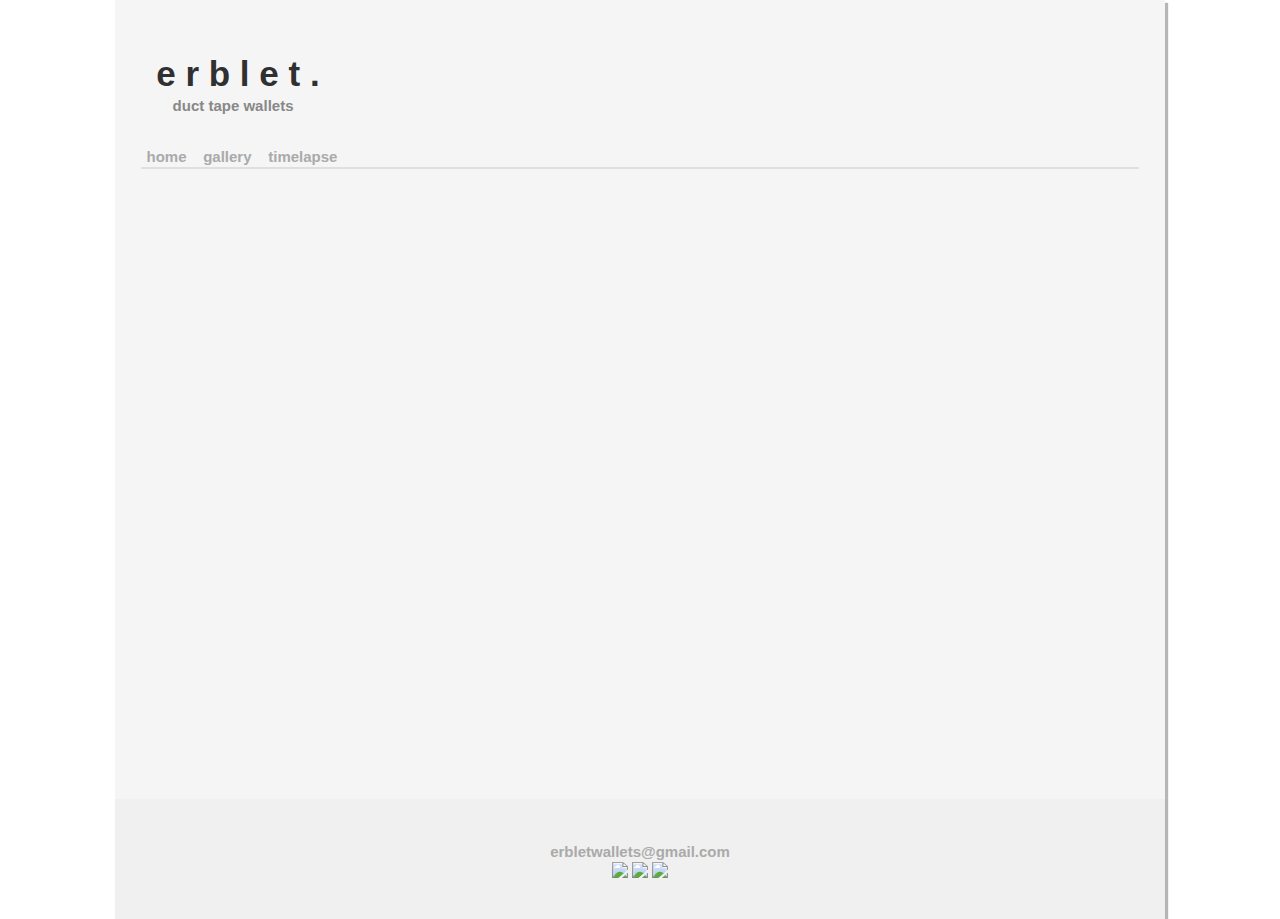
==== about.html @ 7808d9ac "Adds about page, fixes wallet area" ====
<!DOCTYPE html>
<title>Duct Tape Wallets</title>
<body>
  <header>
    <link type="text/css" href="index-general.css" rel="stylesheet /">
    <link type="text/css" href="index-phone.css" rel="stylesheet /">

    <link type="text/css" href="about.css" rel="stylesheet /">
  </header>
  <div id="page">
  <div id="header">
    <div>
      <br/>
      <div id="titleBox">
        <b id="title">&nbsp;e r b l e t .</b>
        <br/>
        <b id="subtitle">duct tape wallets</b>
      </div>
      <div id="links"><a href="index.html">home</a> &nbsp;&nbsp; <a href="gallery.html">gallery</a>  &nbsp;&nbsp; <a href="erblet.com/timelapse">timelapse</a></div>
    </div>
  </div>


  <div id="main">
    <div class="asideblocks" style="position: absolute; left: 0; background-color: #F5F5F5; width: 2vw; padding-top: 10%; z-index: 1;margin-top: -2px;margin-right: -2px;"></div>
    <div class="asideblocks" style="position: absolute; right: 0; background-color: #F5F5F5; width: 2vw; padding-top: 10%; z-index: 1;margin-top: -2px;"></div>
  </div>

  <div id="colorsContainer">
    <div id="close" onclick="closeModal()">trim color &times;</div>
    <div id="colors">

    </div>
  </div>

  <div id="footer">
    <br/>
    <br/>
    <b style="text-align: centered">erbletwallets@gmail.com</b>
    <br/>
    <a href="https://www.instagram.com/erbletwallets/" target="_blank">
      <img class="socialMediaLink" src="images/instagram.png"/>
    </a>
    <a href="https://www.facebook.com/Erblet-816163258546770/" target="_blank">
      <img class="socialMediaLink" src="images/facebook.png"/>
    </a>
    <a href="https://twitter.com/erbletwallets" target="_blank">
      <img class="socialMediaLink" src="images/twitter.png"/>
    </a>
    <br/>
    <br/>
  </div>

  </div>
</body>
---- index-general.css ----
/* CSS for the general (and desktop) webpage */

body {
  font-family: Helvetica Neue,Helvetica,Arial,sans-serif;
  margin: 0;

  /*color: #444;*/
  color: #aaaaaa;
  line-height:1.4;
  font-size:15px;
}

#page {
  width:1050px;
  position: relative;
  margin: auto;
  height: 100%;
  top: 0;
  right: 0;
  bottom: 0;
  left: 0;

  background: #F5F5F5;
  box-shadow: 3px 3px 1px #b6b6b6;
}

#main {
  display: flex;
  position: relative;
}

#ducttapedisplay {
  padding-top:15px;
  padding-left:30px;
  border-radius:3px;
  border-top: 2px solid #dfdfdf;
  border-right: 2px solid #dfdfdf;

  max-width:820px;

  position: relative;
}
#walletPictures {
  margin: 15px;
  z-index: 2;
}

#aside {
  position: relative;
  flex-grow: 1;
  border-top: 2px solid #dfdfdf;
}
#header, #footer, article, nav, #aside {
  padding-left: 1em;
  padding-right: 1em;
}
#header, #footer {
  width: auto;
}
#header {
  position: relative;
  display:inline-block;
  padding: 3% 3% 0 3%;
  width: 100%;
}
hr {
  border-color: #FFFFFF;
}
/* The Close Button */
#close {
  color: #aaaaaa;
  font-size: 24px;
  font-weight: bold;
  padding-bottom: 10px;

  cursor: pointer;

  width: 100%;

  transition-duration: 0.4s;
  -webkit-transition-duration: 0.4s;
  -moz-transition-duration: 0.4s;
}
#close:hover {
  color: #cecece;
}

.color {
  width:13px;
  height:13px;
  display: inline-block;
  padding: 20px;
  margin: 2px;
  margin-right:10px;
  border-radius: 2px;
  transition-duration: 0.4s;
  -webkit-transition-duration: 0.4s;
  -moz-transition-duration: 0.4s;

  cursor: pointer;
}

#colors {
  margin: 0 auto;
  text-align: center;
}

.walletFramec {
  cursor: pointer;
}


.button {
  padding: 10px;
  background-color: #e7e7e7;
  border-top: 1px solid #cecece;
  border-left: 1px solid #cecece;
  border-right: 1px solid #b6b6b6;
  border-bottom: 3px solid #b6b6b6;
  cursor: pointer;
  border-radius: 6px;
  margin-bottom: 2%;

  color: #989898;

  transition-duration: 0.4s;
  -webkit-transition-duration: 0.4s;
  -moz-transition-duration: 0.4s;

  -webkit-user-select: none; /* webkit (safari, chrome) browsers */
  -moz-user-select: none; /* mozilla browsers */
  -khtml-user-select: none; /* webkit (konqueror) browsers */
  -ms-user-select: none; /* IE10+ */
}

.button:hover {
  background-color: #f4f4f4;
}

.button:active {
  border-bottom: 1px solid #b6b6b6;
}

#buyButton {
  float: right;
}

#checkoutButton {
  float: right;
  bottom: 0;
  right: 0;
}

#asideFooter {
  position: absolute;
  padding-bottom: 1em;
  padding-right: 1em;
  width: auto;
  bottom: 0;
  right: 0;
  display: inline;
}


.wallet {

  cursor: pointer;
}
.wallet:hover {

}

#footer {
  background-color: #F0F0F0;
  text-align: center;
  padding-bottom: 15px;
}

p {
  margin-bottom: 15px;
}

#walletPictures canvas {
  box-shadow: 3px 3px 1px #b6b6b6;
}

#currentCart {
  font-size: 19px;
  color: #aaaaaa;
  text-align: center;
}

#links {
}

#walletsCartDisplay{
  width: 223px;
  height: 612px;
  overflow-y: scroll;
  position: relative;
  margin: 0 auto;
  text-align: center;
}

a {
  transition-duration: 0.2s;
  -webkit-transition-duration: 0.2s;
  -moz-transition-duration: 0.2s;
}

a:link { color:#aaaaaa; text-decoration:none; font-weight:bold; }
a:visited { color: #aaaaaa; text-decoration:none; font-weight:bold; }
a:hover { color: #818181; text-decoration:none; font-weight:bold; }
a:active { color: #aaaaaa; text-decoration:none; font-weight:bold; }

.cartItem {
  width: 170px;
  height: auto;
  margin: 0 auto;
  position: relative;
  display:inline-block;
}

.cartItem p {
  cursor: pointer;
}

.xButton {
  transition-duration: 0.4s;
  -webkit-transition-duration: 0.4s;
  -moz-transition-duration: 0.4s;
}
.xButton:hover {
  color: #cecece;
}

img {
  cursor: pointer;
  cursor: hand;
}

#title {
  font-size: 35px;
  margin-bottom: 50px !important;
  color: #303030;
  line-height: 1.2;
}

#subtitle {
  color: #888888;

}

#links {
  padding-top: 30px;
}

#colorsContainer {
  display: none;
  padding-left: 15px;
  padding-right: 15px;
}

.socialMediaLink {
  display: inline;
  text-align: center;
  width: 25px;
  height: auto;
}

#titleBox {
  display: inline-block;
  text-align: center;
}
---- about.css ----
body {
  font-family: Helvetica Neue,Helvetica,Arial,sans-serif;
  margin: 0;

  /*color: #444;*/
  color: #aaaaaa;
  line-height:1.4;
  font-size:15px;
}

#page {
  width:1050px;
  display: block;
  margin: auto;
  height: 100%;
  top: 0;
  right: 0;
  bottom: 0;
  left: 0;

  background: #F5F5F5;
  box-shadow: 3px 3px 1px #b6b6b6;
}

#main {
  position: relative;
  display: block;
  min-height: 70vh;
  height: 70vh;
  text-align: center;
  border-top: 2px solid #dfdfdf;
}

#aside {
  position: relative;
  flex-grow: 1;
  border-top: 2px solid #dfdfdf;
}

#header, #footer {
  width: auto;
}
#header {
  position: relative;
  display:inline-block;
  padding: 3% 3% 0 3%;
  width: 100%;
}

#footer {
  background-color: #F0F0F0;
  text-align: center;
  padding-bottom: 15px;
}

p {
  margin-bottom: 15px;
}

h1 {
  color: #303030;
}

a {
  transition-duration: 0.2s;
  -webkit-transition-duration: 0.2s;
  -moz-transition-duration: 0.2s;
}

a:link { color:#aaaaaa; text-decoration:none; font-weight:bold; }
a:visited { color: #aaaaaa; text-decoration:none; font-weight:bold; }
a:hover { color: #818181; text-decoration:none; font-weight:bold; }
a:active { color: #aaaaaa; text-decoration:none; font-weight:bold; }
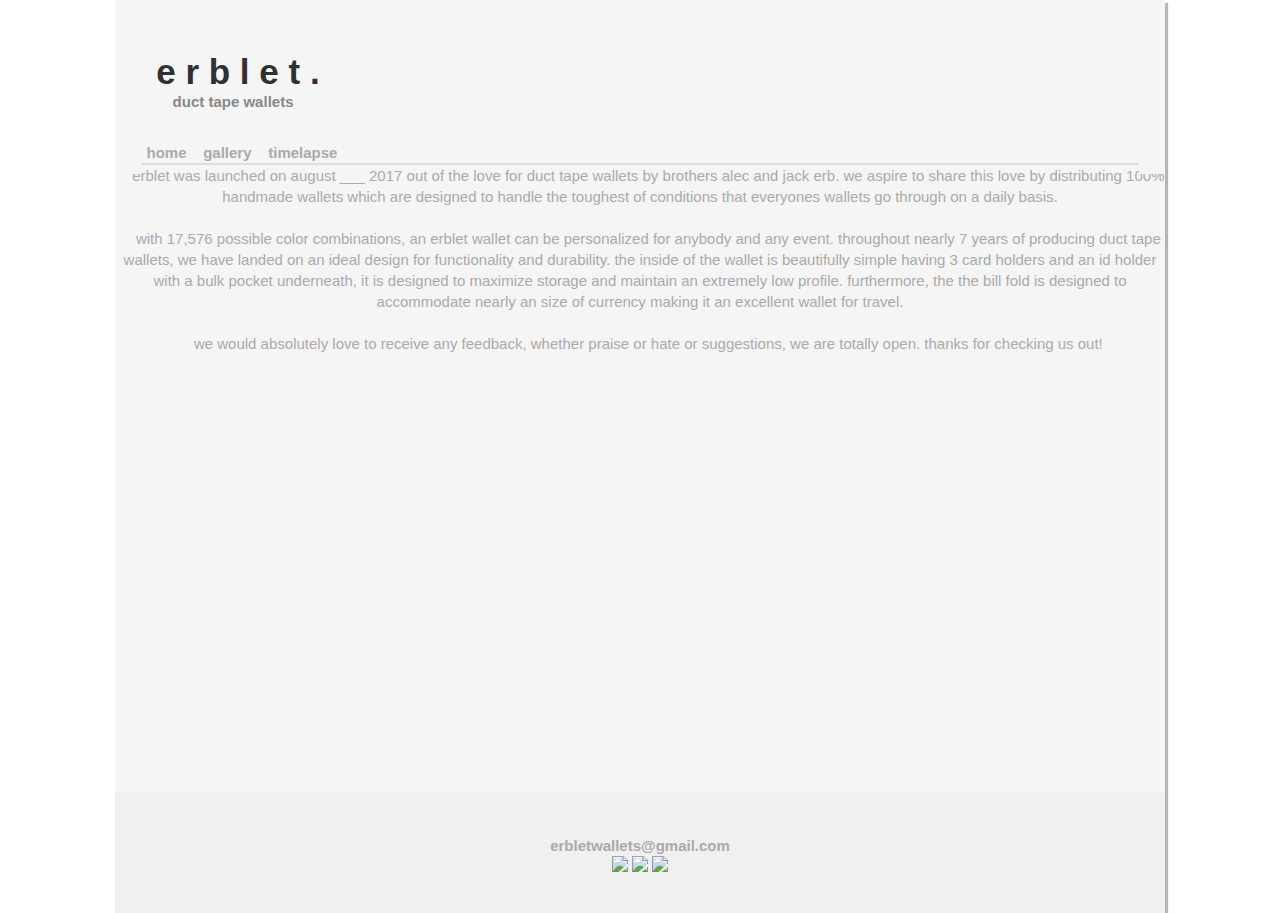
==== commit 2008dac4: "Lots of little changes" ====
--- a/about.html
+++ b/about.html
@@ -16,20 +16,24 @@
         <br/>
         <b id="subtitle">duct tape wallets</b>
       </div>
-      <div id="links"><a href="index.html">home</a> &nbsp;&nbsp; <a href="gallery.html">gallery</a>  &nbsp;&nbsp; <a href="erblet.com/timelapse">timelapse</a></div>
+      <div id="links"><a href="index">home</a> &nbsp;&nbsp; <a href="gallery">gallery</a>  &nbsp;&nbsp; <a href="erblet.com/timelapse">timelapse</a></div>
     </div>
   </div>
 
 
   <div id="main">
-    <div class="asideblocks" style="position: absolute; left: 0; background-color: #F5F5F5; width: 2vw; padding-top: 10%; z-index: 1;margin-top: -2px;margin-right: -2px;"></div>
-    <div class="asideblocks" style="position: absolute; right: 0; background-color: #F5F5F5; width: 2vw; padding-top: 10%; z-index: 1;margin-top: -2px;"></div>
-  </div>
-
-  <div id="colorsContainer">
-    <div id="close" onclick="closeModal()">trim color &times;</div>
-    <div id="colors">
-
+    <div id="blocks">
+      <div class="asideblocks" style="position: absolute; left: 0; background-color: #F5F5F5; width: 2vw; padding-top: 1%; z-index: 1;margin-top: -2px;margin-right: -2px;"></div>
+      <div class="asideblocks" style="position: absolute; right: 0; background-color: #F5F5F5; width: 2vw; padding-top: 1%; z-index: 1;margin-top: -2px;"></div>
+    </div>
+    <div id="content">
+      &nbsp;&nbsp;&nbsp;&nbsp;<span>erblet</span> was launched on august ___ 2017 out of the love for duct tape wallets by brothers alec and jack erb. we aspire to share this love by distributing 100% handmade wallets which are designed to handle the toughest of conditions that everyones wallets go through on a daily basis.
+      <br/>
+      <br/>
+      &nbsp;&nbsp;&nbsp;&nbsp;with 17,576 possible color combinations, an erblet wallet can be personalized for anybody and any event. throughout nearly 7 years of producing duct tape wallets, we have landed on an ideal design for functionality and durability. the inside of the wallet is beautifully simple having 3 card holders and an id holder with a bulk pocket underneath, it is designed to maximize storage and maintain an extremely low profile. furthermore, the the bill fold is designed to accommodate nearly an size of currency making it an excellent wallet for travel.
+      <br/>
+      <br/>
+      &nbsp;&nbsp;&nbsp;&nbsp;we would absolutely love to receive any feedback, whether praise or hate or suggestions, we are totally open. thanks for checking us out!
     </div>
   </div>
 
--- a/index-general.css
+++ b/index-general.css
@@ -1,4 +1,10 @@
 /* CSS for the general (and desktop) webpage */
+
+* {
+  box-sizing: border-box;
+  -webkit-box-sizing: border-box;
+  -moz-box-sizing: border-box;
+}
 
 body {
   font-family: Helvetica Neue,Helvetica,Arial,sans-serif;
@@ -11,10 +17,9 @@
 }
 
 #page {
-  width:1050px;
+  width:1020px;
   position: relative;
   margin: auto;
-  height: 100%;
   top: 0;
   right: 0;
   bottom: 0;
@@ -25,14 +30,17 @@
 }
 
 #main {
-  display: flex;
-  position: relative;
-}
-
-#ducttapedisplay {
+  display: inline-block;
+  width: auto;
+  position: relative;
+  padding-bottom: 10px;
+}
+
+#ductTapeDisplay {
   padding-top:15px;
   padding-left:30px;
-  border-radius:3px;
+  padding-right: 15px;
+
   border-top: 2px solid #dfdfdf;
   border-right: 2px solid #dfdfdf;
 
@@ -45,22 +53,21 @@
   z-index: 2;
 }
 
+
 #aside {
   position: relative;
-  flex-grow: 1;
+  float: right;
   border-top: 2px solid #dfdfdf;
 }
-#header, #footer, article, nav, #aside {
-  padding-left: 1em;
-  padding-right: 1em;
-}
+
 #header, #footer {
   width: auto;
 }
 #header {
   position: relative;
   display:inline-block;
-  padding: 3% 3% 0 3%;
+  padding-top: 50px;
+  padding-left: 3%;
   width: 100%;
 }
 hr {
@@ -89,7 +96,7 @@
   width:13px;
   height:13px;
   display: inline-block;
-  padding: 20px;
+  padding: 30px;
   margin: 2px;
   margin-right:10px;
   border-radius: 2px;
@@ -100,13 +107,13 @@
   cursor: pointer;
 }
 
+.color:hover {
+  opacity: 0.8;
+}
+
 #colors {
   margin: 0 auto;
   text-align: center;
-}
-
-.walletFramec {
-  cursor: pointer;
 }
 
 
@@ -119,7 +126,7 @@
   border-bottom: 3px solid #b6b6b6;
   cursor: pointer;
   border-radius: 6px;
-  margin-bottom: 2%;
+  margin-bottom: 15px;
 
   color: #989898;
 
@@ -153,7 +160,6 @@
 
 #asideFooter {
   position: absolute;
-  padding-bottom: 1em;
   padding-right: 1em;
   width: auto;
   bottom: 0;
@@ -171,9 +177,11 @@
 }
 
 #footer {
+  width: 100%;
   background-color: #F0F0F0;
   text-align: center;
   padding-bottom: 15px;
+  bottom: 0;
 }
 
 p {
@@ -195,7 +203,7 @@
 
 #walletsCartDisplay{
   width: 223px;
-  height: 612px;
+  height: 617px;
   overflow-y: scroll;
   position: relative;
   margin: 0 auto;
@@ -243,7 +251,7 @@
   font-size: 35px;
   margin-bottom: 50px !important;
   color: #303030;
-  line-height: 1.2;
+  line-height: 1.1;
 }
 
 #subtitle {
@@ -256,9 +264,10 @@
 }
 
 #colorsContainer {
-  display: none;
+  visibility: hidden;
   padding-left: 15px;
   padding-right: 15px;
+  width: 1020px;
 }
 
 .socialMediaLink {
@@ -266,9 +275,61 @@
   text-align: center;
   width: 25px;
   height: auto;
+
+  transition-duration: 0.3s;
+  -webkit-transition-duration: 0.3s;
+  -moz-transition-duration: 0.3s;
+}
+
+.socialMediaLink:hover {
+  opacity: 0.7;
 }
 
 #titleBox {
   display: inline-block;
   text-align: center;
 }
+
+#helpButton {
+  position: absolute;
+  width: 24px;
+  height: auto;
+  margin-left: 15px;
+
+  transition-duration: 0.3s;
+  -webkit-transition-duration: 0.3s;
+  -moz-transition-duration: 0.3s;
+}
+
+#helpButton:hover {
+  opacity: 0.7;
+}
+
+#frontWallet {
+  position: relative;
+}
+
+#helpDisplay {
+  z-index: -1;
+  position: absolute;
+  left: 715px;
+  top: 0;
+  float: left;
+  overflow:hidden;
+
+
+}
+
+#helpContent {
+  width: 150px;
+  height: 271px;
+  padding: 15px;
+
+  border-radius: 5px;
+
+  border: 1px solid #aaa;
+  background-color: white;
+
+  text-align: center;
+  color: #aaa;
+}
--- a/index-phone.css
+++ b/index-phone.css
@@ -0,0 +1,137 @@
+/* CSS to edit the site on mobile platforms */
+
+@media screen and (max-device-width: 480px)  {
+  html,body {
+    position: relative;
+    max-width: 100%;
+    overflow-x: hidden;
+  }
+  * {
+    box-sizing: border-box;
+    -webkit-box-sizing: border-box;
+    -moz-box-sizing: border-box;
+    padding-right: 0em;
+  }
+  #page {
+    max-width: 100% !important;
+    padding: 0;
+    margin: 0;
+  }
+
+  .asideblocks {
+    width: 3%;
+  }
+  #main {
+    display:block;
+  }
+
+  #aside {
+    padding-right: 10px;
+    max-width: 400px;
+    position: relative;
+    display: inline-block;
+    float: none;
+
+    border-right: 2px solid #dfdfdf;
+  }
+
+  #colorsContainer {
+    margin-right: 75px;
+    max-width: 560px;
+    right: 0;
+    float: right !important;
+    width: auto !important;
+    height: 500px;
+  }
+
+  #cartDisplay {
+    position: relative;
+    width: auto;
+
+    height: 500px;
+  }
+
+  #checkoutButton {
+    width: auto;
+    display: inline-block;
+  }
+
+  #asideFooter {
+    position: absolute;
+  }
+
+
+  #ductTapeDisplay {
+    display: inline-block;
+    min-width: 100%;
+    border-right: none;
+    min-height: 90%;
+  }
+
+  #frontWallet, #backWallet {
+    display: table;
+    margin: 0 auto;
+    max-width: 720px;
+  }
+
+  .color {
+    padding: 38px;
+  }
+
+  #buyButton {
+    margin-right: 15px;
+  }
+
+  .button {
+    padding: 15px;
+    font-size: 20px;
+    font-weight: bold;
+  }
+
+  h1 {
+    font-size: 50px;
+  }
+
+  #links {
+    font-size: 25px;
+  }
+
+  #walletsCartDisplay {
+    padding-left: 15px;
+    position: relative;
+    text-align: left;
+    display: inline-block;
+    height: 372px;
+    overflow: scroll;
+  }
+
+  .cartItem {
+    min-width: 200px;
+  }
+
+  .cartItem p {
+    font-size: 20px;
+  }
+
+  #currentCart {
+    font-size: 25px;
+    max-width: 375px;
+  }
+
+  #content {
+    font-size: 18px;
+  }
+
+  #mainRight {
+    margin-right: 0px !important;
+  }
+
+  #aside-right {
+    height: 3vw;
+    margin-right: -2px;
+  }
+
+  #helpContent {
+    width: 130px;
+  }
+}
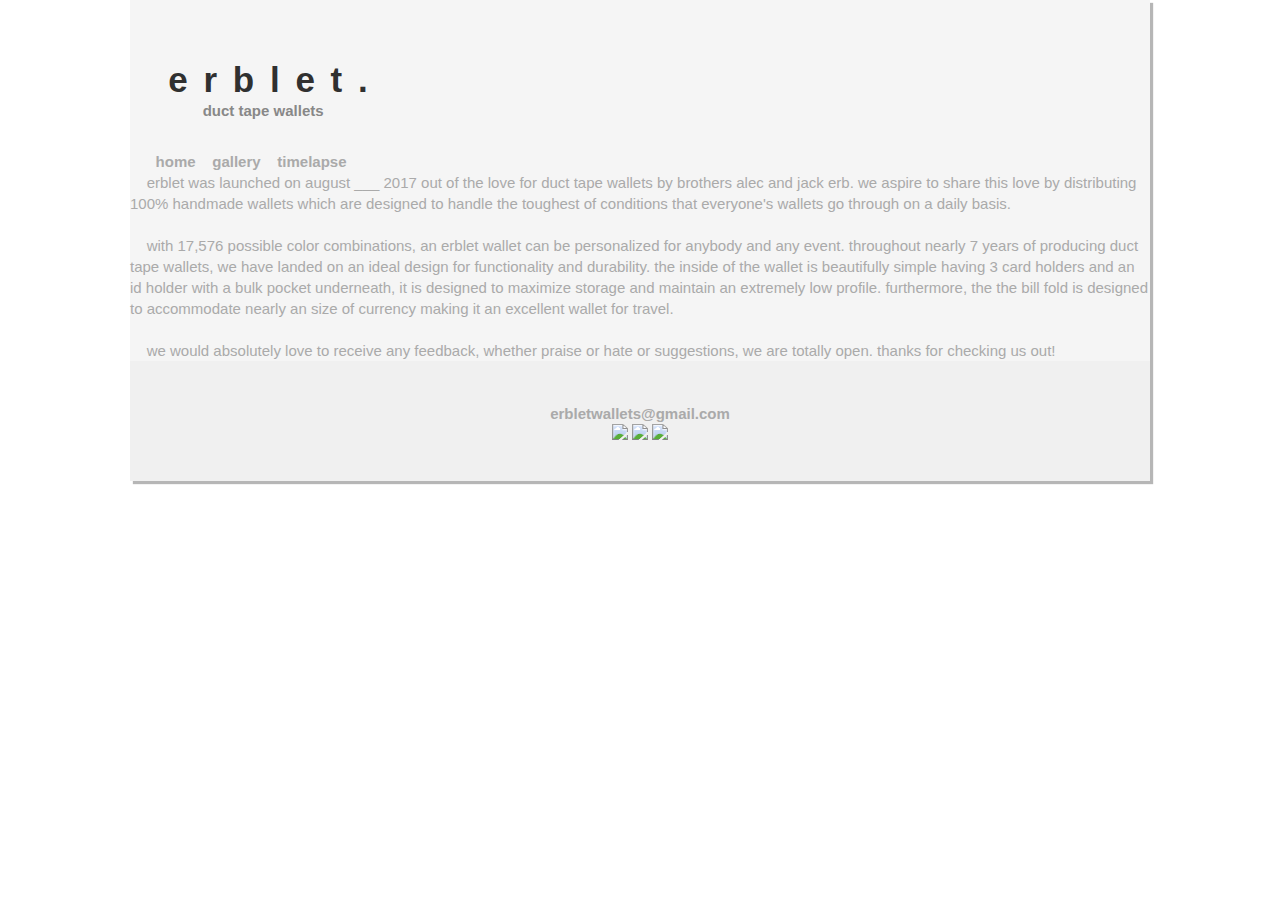
==== commit 194d1df6: "File changes" ====
--- a/about.html
+++ b/about.html
@@ -5,7 +5,7 @@
     <link type="text/css" href="index-general.css" rel="stylesheet /">
     <link type="text/css" href="index-phone.css" rel="stylesheet /">
 
-    <link type="text/css" href="about.css" rel="stylesheet /">
+    <link type="text/css" href="about/about.css" rel="stylesheet /">
   </header>
   <div id="page">
   <div id="header">
@@ -16,7 +16,7 @@
         <br/>
         <b id="subtitle">duct tape wallets</b>
       </div>
-      <div id="links"><a href="index">home</a> &nbsp;&nbsp; <a href="gallery">gallery</a>  &nbsp;&nbsp; <a href="erblet.com/timelapse">timelapse</a></div>
+      <div id="links"><a href="/">home</a> &nbsp;&nbsp; <a href="gallery">gallery</a>  &nbsp;&nbsp; <a href="erblet.com/timelapse">timelapse</a></div>
     </div>
   </div>
 
@@ -27,7 +27,7 @@
       <div class="asideblocks" style="position: absolute; right: 0; background-color: #F5F5F5; width: 2vw; padding-top: 1%; z-index: 1;margin-top: -2px;"></div>
     </div>
     <div id="content">
-      &nbsp;&nbsp;&nbsp;&nbsp;<span>erblet</span> was launched on august ___ 2017 out of the love for duct tape wallets by brothers alec and jack erb. we aspire to share this love by distributing 100% handmade wallets which are designed to handle the toughest of conditions that everyones wallets go through on a daily basis.
+      &nbsp;&nbsp;&nbsp;&nbsp;<span>erblet</span> was launched on august ___ 2017 out of the love for duct tape wallets by brothers alec and jack erb. we aspire to share this love by distributing 100% handmade wallets which are designed to handle the toughest of conditions that everyone's wallets go through on a daily basis.
       <br/>
       <br/>
       &nbsp;&nbsp;&nbsp;&nbsp;with 17,576 possible color combinations, an erblet wallet can be personalized for anybody and any event. throughout nearly 7 years of producing duct tape wallets, we have landed on an ideal design for functionality and durability. the inside of the wallet is beautifully simple having 3 card holders and an id holder with a bulk pocket underneath, it is designed to maximize storage and maintain an extremely low profile. furthermore, the the bill fold is designed to accommodate nearly an size of currency making it an excellent wallet for travel.
--- a/index-general.css
+++ b/index-general.css
@@ -7,7 +7,7 @@
 }
 
 body {
-  font-family: Helvetica Neue,Helvetica,Arial,sans-serif;
+  font-family: Helvetica,Arial,sans-serif;
   margin: 0;
 
   /*color: #444;*/
@@ -29,11 +29,14 @@
   box-shadow: 3px 3px 1px #b6b6b6;
 }
 
+#frontWallet, #backWallet {
+  text-align: center;
+}
+
 #main {
   display: inline-block;
   width: auto;
   position: relative;
-  padding-bottom: 10px;
 }
 
 #ductTapeDisplay {
@@ -44,9 +47,9 @@
   border-top: 2px solid #dfdfdf;
   border-right: 2px solid #dfdfdf;
 
-  max-width:820px;
-
-  position: relative;
+  position: relative;
+  width: 790px;
+
 }
 #walletPictures {
   margin: 15px;
@@ -58,16 +61,14 @@
   position: relative;
   float: right;
   border-top: 2px solid #dfdfdf;
-}
-
-#header, #footer {
-  width: auto;
-}
+  display: block;
+}
+
 #header {
   position: relative;
   display:inline-block;
-  padding-top: 50px;
-  padding-left: 3%;
+  padding-top: 40px;
+  padding-left: 2vw;
   width: 100%;
 }
 hr {
@@ -76,9 +77,10 @@
 /* The Close Button */
 #close {
   color: #aaaaaa;
-  font-size: 24px;
+  font-size: 19px;
   font-weight: bold;
   padding-bottom: 10px;
+  line-height: 1.4;
 
   cursor: pointer;
 
@@ -93,12 +95,10 @@
 }
 
 .color {
-  width:13px;
-  height:13px;
   display: inline-block;
-  padding: 30px;
-  margin: 2px;
-  margin-right:10px;
+  padding: 20px;
+  margin: 1px;
+  margin-bottom: 0;
   border-radius: 2px;
   transition-duration: 0.4s;
   -webkit-transition-duration: 0.4s;
@@ -125,7 +125,7 @@
   border-right: 1px solid #b6b6b6;
   border-bottom: 3px solid #b6b6b6;
   cursor: pointer;
-  border-radius: 6px;
+  border-radius: 5px;
   margin-bottom: 15px;
 
   color: #989898;
@@ -141,7 +141,7 @@
 }
 
 .button:hover {
-  background-color: #f4f4f4;
+  background-color: #efefef;
 }
 
 .button:active {
@@ -153,20 +153,13 @@
 }
 
 #checkoutButton {
+  position: absolute;
+  bottom: 10px;
+  right: 0;
   float: right;
-  bottom: 0;
-  right: 0;
-}
-
-#asideFooter {
-  position: absolute;
-  padding-right: 1em;
-  width: auto;
-  bottom: 0;
-  right: 0;
-  display: inline;
-}
-
+  margin-right: 10px;
+  margin-bottom: 5px;
+}
 
 .wallet {
 
@@ -188,9 +181,6 @@
   margin-bottom: 15px;
 }
 
-#walletPictures canvas {
-  box-shadow: 3px 3px 1px #b6b6b6;
-}
 
 #currentCart {
   font-size: 19px;
@@ -201,9 +191,16 @@
 #links {
 }
 
+#cartDisplay {
+  position: relative;
+  height: 248px;
+  border-bottom: 2px solid #dfdfdf;
+  margin-bottom: 15px;
+}
+
 #walletsCartDisplay{
-  width: 223px;
-  height: 617px;
+  width: 230px;
+  height: 200px;
   overflow-y: scroll;
   position: relative;
   margin: 0 auto;
@@ -252,6 +249,7 @@
   margin-bottom: 50px !important;
   color: #303030;
   line-height: 1.1;
+  letter-spacing: 3px;
 }
 
 #subtitle {
@@ -264,10 +262,11 @@
 }
 
 #colorsContainer {
-  visibility: hidden;
-  padding-left: 15px;
-  padding-right: 15px;
-  width: 1020px;
+  text-align: center;
+  padding: 15px;
+  padding-top: 0px;
+  width: 230px;
+  line-height: 0;
 }
 
 .socialMediaLink {
@@ -305,31 +304,46 @@
   opacity: 0.7;
 }
 
-#frontWallet {
-  position: relative;
-}
+.canvasWrap {
+  position: relative;
+}
+
 
 #helpDisplay {
-  z-index: -1;
   position: absolute;
-  left: 715px;
-  top: 0;
-  float: left;
-  overflow:hidden;
-
-
+  left: 365px;
+  top: 51px;
+  z-index: 10002;
 }
 
 #helpContent {
-  width: 150px;
-  height: 271px;
-  padding: 15px;
-
-  border-radius: 5px;
-
-  border: 1px solid #aaa;
-  background-color: white;
-
-  text-align: center;
-  color: #aaa;
-}
+  width: 296px;
+  height: 160px;;
+  padding: 10px;
+  padding-top: 3px;
+  line-height: 1.4;
+
+  font-size: 14px;
+  text-align: center;
+  font-weight: bold;
+}
+
+.walletFrame {
+  cursor: pointer;
+  width: 648px;
+  height: 244px;
+}
+
+.walletDisplay {
+  cursor: pointer;
+  box-shadow: 3px 3px 1px #b6b6b6;
+  width: 648px;
+  height: 244px;
+}
+
+#helpClose {
+  margin-right: 10px;
+  margin-bottom: 15px;
+  float: right;
+  cursor: pointer;
+}
--- a/index-phone.css
+++ b/index-phone.css
@@ -25,19 +25,32 @@
     display:block;
   }
 
+  .xButton {
+    color: #aaaaaa;
+  }
+
+  #header {
+    margin-left: 15px;
+  }
+
+  #titleBox {
+    margin-top: 15px;
+  }
+
   #aside {
-    padding-right: 10px;
-    max-width: 400px;
     position: relative;
-    display: inline-block;
     float: none;
+    width: 100vw !important;
 
     border-right: 2px solid #dfdfdf;
+    clear: both;
+    overflow: auto;
+
+    padding-top: 30px;
   }
 
   #colorsContainer {
-    margin-right: 75px;
-    max-width: 560px;
+    max-width: 49vw;
     right: 0;
     float: right !important;
     width: auto !important;
@@ -45,10 +58,21 @@
   }
 
   #cartDisplay {
+    text-align: center;
     position: relative;
-    width: auto;
 
+    width: 49vw;
     height: 500px;
+    display: inline-block;
+
+    margin-bottom: 25px;
+
+    border-bottom: 0;
+    border-right: 2px solid #dfdfdf;
+  }
+
+  .cartItem {
+    width: 240px;
   }
 
   #checkoutButton {
@@ -75,11 +99,16 @@
   }
 
   .color {
-    padding: 38px;
+    padding: 35px;
+    margin: 2px;
   }
 
   #buyButton {
     margin-right: 15px;
+  }
+
+  #close {
+    font-size: 25px;
   }
 
   .button {
@@ -88,8 +117,12 @@
     font-weight: bold;
   }
 
-  h1 {
+  #title {
     font-size: 50px;
+  }
+
+  #subtitle {
+    font-size: 20px;
   }
 
   #links {
@@ -101,12 +134,15 @@
     position: relative;
     text-align: left;
     display: inline-block;
-    height: 372px;
+    min-width: 40vw;
+    height: 425px;
     overflow: scroll;
+
+    text-align: center;
   }
 
   .cartItem {
-    min-width: 200px;
+    width: auto;
   }
 
   .cartItem p {
@@ -114,8 +150,9 @@
   }
 
   #currentCart {
+    margin-top: 0;
     font-size: 25px;
-    max-width: 375px;
+    width: 100%;
   }
 
   #content {
@@ -131,7 +168,17 @@
     margin-right: -2px;
   }
 
-  #helpContent {
-    width: 130px;
+  #helpButton {
+    width: 40px;
+  }
+
+  #email {
+    font-size: 25px;
+  }
+
+  .socialMediaLink {
+    margin: 1px;
+    margin-top: 10px;
+    width: 50px;
   }
 }
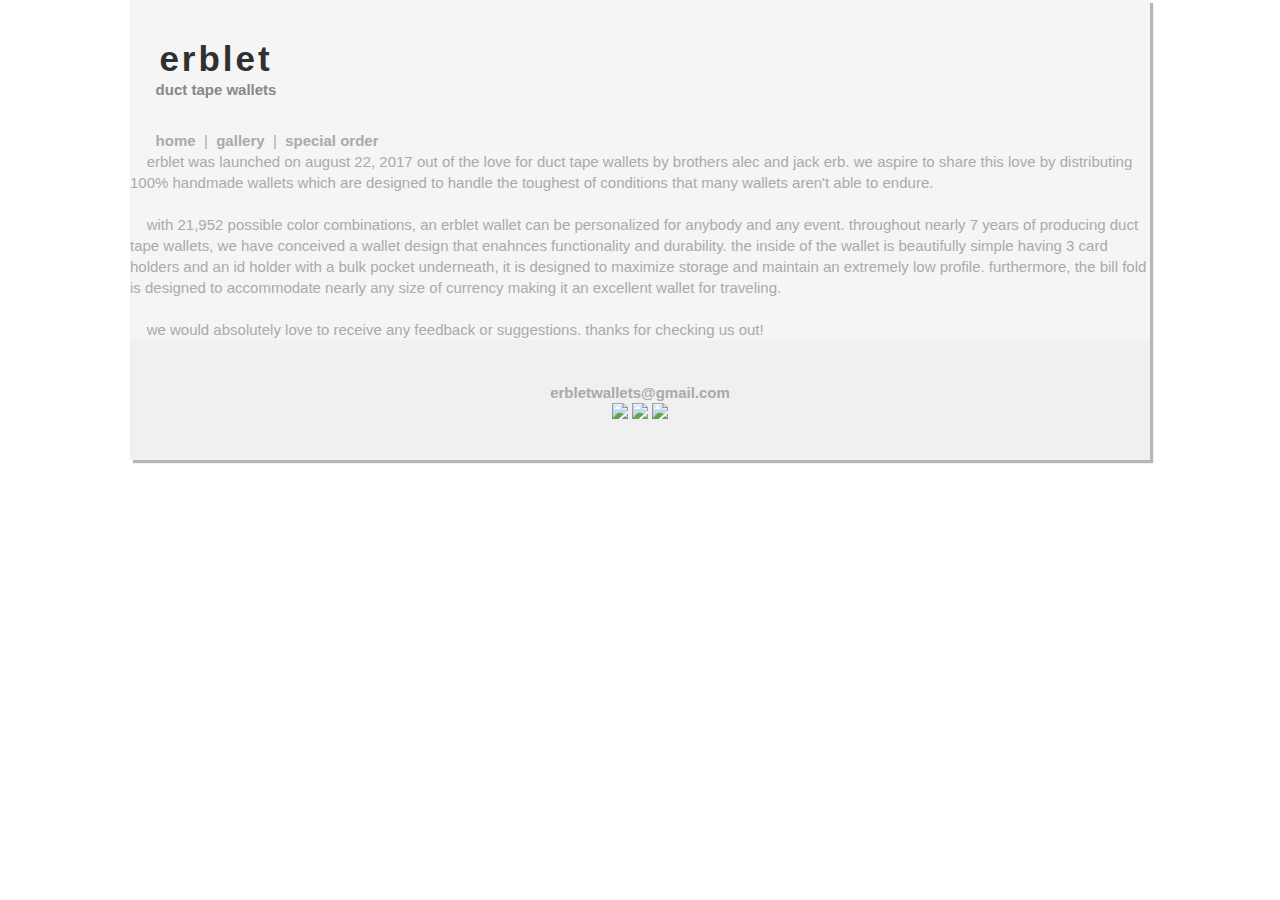
==== commit 71d8cdc1: "typo fixes" ====
--- a/about.html
+++ b/about.html
@@ -1,22 +1,25 @@
 <!DOCTYPE html>
-<title>Duct Tape Wallets</title>
+<title>erblet | about</title>
 <body>
   <header>
-    <link type="text/css" href="index-general.css" rel="stylesheet /">
-    <link type="text/css" href="index-phone.css" rel="stylesheet /">
+    <link type="text/css" href="index/general.css" rel="stylesheet /">
+    <link type="text/css" href="index/phone.css" rel="stylesheet /">
 
     <link type="text/css" href="about/about.css" rel="stylesheet /">
   </header>
   <div id="page">
   <div id="header">
-    <div>
+    <div id="titleBox">
+      <b id="title">erblet</b>
       <br/>
-      <div id="titleBox">
-        <b id="title">&nbsp;e r b l e t .</b>
-        <br/>
-        <b id="subtitle">duct tape wallets</b>
-      </div>
-      <div id="links"><a href="/">home</a> &nbsp;&nbsp; <a href="gallery">gallery</a>  &nbsp;&nbsp; <a href="erblet.com/timelapse">timelapse</a></div>
+      <b id="subtitle">duct tape wallets</b>
+    </div>
+    <div id='links'>
+      <a href="/">home</a>
+        &nbsp;<span class='separator'>|</span>&nbsp;
+      <a href="gallery">gallery</a>
+        &nbsp;<span class='separator'>|</span>&nbsp;
+      <a href="specialorders">special order</a>
     </div>
   </div>
 
@@ -27,13 +30,13 @@
       <div class="asideblocks" style="position: absolute; right: 0; background-color: #F5F5F5; width: 2vw; padding-top: 1%; z-index: 1;margin-top: -2px;"></div>
     </div>
     <div id="content">
-      &nbsp;&nbsp;&nbsp;&nbsp;<span>erblet</span> was launched on august ___ 2017 out of the love for duct tape wallets by brothers alec and jack erb. we aspire to share this love by distributing 100% handmade wallets which are designed to handle the toughest of conditions that everyone's wallets go through on a daily basis.
+      &nbsp;&nbsp;&nbsp;&nbsp;<span>erblet</span> was launched on august 22, 2017 out of the love for duct tape wallets by brothers alec and jack erb. we aspire to share this love by distributing 100% handmade wallets which are designed to handle the toughest of conditions that many wallets aren't able to endure.
       <br/>
       <br/>
-      &nbsp;&nbsp;&nbsp;&nbsp;with 17,576 possible color combinations, an erblet wallet can be personalized for anybody and any event. throughout nearly 7 years of producing duct tape wallets, we have landed on an ideal design for functionality and durability. the inside of the wallet is beautifully simple having 3 card holders and an id holder with a bulk pocket underneath, it is designed to maximize storage and maintain an extremely low profile. furthermore, the the bill fold is designed to accommodate nearly an size of currency making it an excellent wallet for travel.
+      &nbsp;&nbsp;&nbsp;&nbsp;with 21,952 possible color combinations, an erblet wallet can be personalized for anybody and any event. throughout nearly 7 years of producing duct tape wallets, we have conceived a wallet design that enahnces functionality and durability. the inside of the wallet is beautifully simple having 3 card holders and an id holder with a bulk pocket underneath, it is designed to maximize storage and maintain an extremely low profile. furthermore, the bill fold is designed to accommodate nearly any size of currency making it an excellent wallet for traveling.
       <br/>
       <br/>
-      &nbsp;&nbsp;&nbsp;&nbsp;we would absolutely love to receive any feedback, whether praise or hate or suggestions, we are totally open. thanks for checking us out!
+      &nbsp;&nbsp;&nbsp;&nbsp;we would absolutely love to receive any feedback or suggestions. thanks for checking us out!
     </div>
   </div>
 
@@ -45,7 +48,7 @@
     <a href="https://www.instagram.com/erbletwallets/" target="_blank">
       <img class="socialMediaLink" src="images/instagram.png"/>
     </a>
-    <a href="https://www.facebook.com/Erblet-816163258546770/" target="_blank">
+    <a href="https://www.facebook.com/erbletwallets/" target="_blank">
       <img class="socialMediaLink" src="images/facebook.png"/>
     </a>
     <a href="https://twitter.com/erbletwallets" target="_blank">
--- a/index/general.css
+++ b/index/general.css
@@ -0,0 +1,361 @@
+/* CSS for the general (and desktop) webpage */
+
+* {
+  box-sizing: border-box;
+  -webkit-box-sizing: border-box;
+  -moz-box-sizing: border-box;
+}
+
+body {
+  font-family: Helvetica,Arial,sans-serif !important;
+  margin: 0;
+
+  /*color: #444;*/
+  color: #aaaaaa;
+  line-height:1.4;
+  font-size:15px;
+}
+
+#page {
+  width:1020px;
+  position: relative;
+  margin: auto;
+  top: 0;
+  right: 0;
+  bottom: 0;
+  left: 0;
+
+  background: #F5F5F5;
+  box-shadow: 3px 3px 1px #b6b6b6;
+}
+
+#frontWallet, #backWallet {
+  text-align: center;
+}
+
+#main {
+  display: inline-block;
+  width: auto;
+  position: relative;
+}
+
+#ductTapeDisplay {
+  padding-top:15px;
+  padding-left:30px;
+  padding-right: 15px;
+
+  border-top: 2px solid #dfdfdf;
+  border-right: 2px solid #dfdfdf;
+
+
+
+  position: relative;
+  width: 790px;
+  height: 590px;
+
+}
+#walletPictures {
+  margin: 15px;
+  z-index: 2;
+}
+
+
+#aside {
+  position: relative;
+  float: right;
+  border-top: 2px solid #dfdfdf;
+  display: inline-block;
+  clear: both;
+
+  width: 230px;
+  max-width: 230px;
+}
+
+#header {
+  position: relative;
+  display:inline-block;
+  padding-top: 40px;
+  padding-left: 2vw;
+  width: 100%;
+}
+hr {
+  border-color: #FFFFFF;
+}
+/* The Close Button */
+#close {
+  color: #aaaaaa;
+  font-size: 19px;
+  font-weight: bold;
+  padding-bottom: 10px;
+  line-height: 1.4;
+
+  cursor: pointer;
+
+  width: 100%;
+
+  transition-duration: 0.4s;
+  -webkit-transition-duration: 0.4s;
+  -moz-transition-duration: 0.4s;
+}
+#close:hover {
+  color: #cecece;
+}
+
+.color {
+  display: inline-block;
+  padding: 20px;
+  margin: 1px;
+  margin-bottom: 0;
+  border-radius: 2px;
+  transition-duration: 0.4s;
+  -webkit-transition-duration: 0.4s;
+  -moz-transition-duration: 0.4s;
+
+  cursor: pointer;
+}
+
+.color:hover {
+  opacity: 0.8;
+}
+
+#colors {
+  margin: 0 auto;
+  text-align: center;
+}
+
+
+.button {
+  padding: 10px;
+  background-color: #e7e7e7;
+  border-top: 1px solid #cecece;
+  border-left: 1px solid #cecece;
+  border-right: 1px solid #b6b6b6;
+  border-bottom: 3px solid #b6b6b6;
+  cursor: pointer;
+  border-radius: 5px;
+  margin-bottom: 15px;
+
+  color: #989898;
+
+  transition-duration: 0.4s;
+  -webkit-transition-duration: 0.4s;
+  -moz-transition-duration: 0.4s;
+
+  -webkit-user-select: none; /* webkit (safari, chrome) browsers */
+  -moz-user-select: none; /* mozilla browsers */
+  -khtml-user-select: none; /* webkit (konqueror) browsers */
+  -ms-user-select: none; /* IE10+ */
+}
+
+.button:hover {
+  background-color: #efefef;
+}
+
+.button:active {
+  border-bottom: 1px solid #b6b6b6;
+}
+
+#buyButton {
+  float: right;
+}
+
+#checkoutButton {
+  position: absolute;
+  bottom: 10px;
+  right: 0;
+  float: right;
+  margin-right: 10px;
+  margin-bottom: 5px;
+}
+
+.wallet {
+
+  cursor: pointer;
+}
+.wallet:hover {
+
+}
+
+#footer {
+  width: 100%;
+  background-color: #F0F0F0;
+  text-align: center;
+  padding-bottom: 15px;
+  bottom: 0;
+}
+
+p {
+  margin-bottom: 15px;
+}
+
+
+#currentCart {
+  font-size: 19px;
+  color: #aaaaaa;
+  text-align: center;
+}
+
+#links {
+}
+
+#cartDisplay {
+  position: relative;
+  height: 248px;
+  width: 230px;
+  border-bottom: 2px solid #dfdfdf;
+  margin-bottom: 15px;
+}
+
+#walletsCartDisplay{
+  width: 230px;
+  height: 200px;
+  overflow-y: scroll;
+  position: relative;
+  margin: 0 auto;
+  text-align: center;
+}
+
+a {
+  transition-duration: 0.2s;
+  -webkit-transition-duration: 0.2s;
+  -moz-transition-duration: 0.2s;
+}
+
+a:link { color:#aaaaaa; text-decoration:none; font-weight:bold; }
+a:visited { color: #aaaaaa; text-decoration:none; font-weight:bold; }
+a:hover { color: #818181; text-decoration:none; font-weight:bold; }
+a:active { color: #aaaaaa; text-decoration:none; font-weight:bold; }
+
+.cartItem {
+  width: 170px;
+  height: auto;
+  margin: 0 auto;
+  position: relative;
+  display:inline-block;
+}
+
+.cartItem p {
+  cursor: pointer;
+}
+
+.xButton {
+  transition-duration: 0.4s;
+  -webkit-transition-duration: 0.4s;
+  -moz-transition-duration: 0.4s;
+}
+.xButton:hover {
+  color: #cecece;
+}
+
+img {
+  cursor: pointer;
+  cursor: hand;
+}
+
+#title {
+  font-size: 35px;
+  margin-bottom: 50px !important;
+  color: #303030;
+  line-height: 1.1;
+  letter-spacing: 3px;
+}
+
+#subtitle {
+  color: #888888;
+
+}
+
+#links {
+  padding-top: 30px;
+}
+
+#colorsContainer {
+  text-align: center;
+  padding: 15px;
+  padding-top: 0px;
+  width: 230px;
+  max-width: none;
+  line-height: 0;
+}
+
+.socialMediaLink {
+  display: inline;
+  text-align: center;
+  width: 25px;
+  height: auto;
+
+  transition-duration: 0.3s;
+  -webkit-transition-duration: 0.3s;
+  -moz-transition-duration: 0.3s;
+}
+
+.socialMediaLink:hover {
+  opacity: 0.7;
+}
+
+#titleBox {
+  display: inline-block;
+  text-align: center;
+}
+
+#helpButton {
+  position: absolute;
+  width: 24px;
+  height: auto;
+  margin-left: 15px;
+
+  transition-duration: 0.3s;
+  -webkit-transition-duration: 0.3s;
+  -moz-transition-duration: 0.3s;
+}
+
+#helpButton:hover {
+  opacity: 0.7;
+}
+
+.canvasWrap {
+  position: relative;
+  display: inline-block;
+}
+
+
+#helpDisplay {
+  position: absolute;
+  left: 332px;
+  top: 51px;
+  z-index: 10002;
+}
+
+#helpContent {
+  width: 296px;
+  height: 160px;;
+  padding: 10px;
+  padding-top: 3px;
+  line-height: 1.4;
+
+  font-size: 14px;
+  text-align: center;
+  font-weight: bold;
+}
+
+.walletFrame {
+  cursor: pointer;
+}
+
+.walletDisplay {
+  cursor: pointer;
+  box-shadow: 3px 3px 1px #b6b6b6;
+  width: 648px;
+  height: 244px;
+}
+
+#helpClose {
+  margin-right: 10px;
+  margin-bottom: 15px;
+  float: right;
+  cursor: pointer;
+}
+
+.separator {
+  color: #aaaaaa;
+}
--- a/index/phone.css
+++ b/index/phone.css
@@ -0,0 +1,219 @@
+/* CSS to edit the site on mobile platforms */
+
+@media only screen and (max-width: 800px), (max-device-width: 480px)  {
+  html,body {
+    position: relative;
+    max-width: 100%;
+    overflow-x: hidden;
+  }
+  * {
+    box-sizing: border-box;
+    -webkit-box-sizing: border-box;
+    -moz-box-sizing: border-box;
+    padding-right: 0em;
+  }
+  #page {
+    max-width: 100% !important;
+    padding: 0;
+    margin: 0;
+  }
+
+  .asideblocks {
+    width: 3%;
+  }
+  #main {
+    display:block;
+    height: auto;
+  }
+
+  .xButton {
+    color: #aaaaaa;
+  }
+
+  #header {
+    margin-left: 15px;
+  }
+
+  #titleBox {
+    margin-top: 15px;
+  }
+
+  #aside {
+    position: relative;
+    float: none;
+    width: 100vw;
+
+    clear: both;
+    overflow-x: hidden;
+    overflow-y: auto;
+
+    padding-top: 30px;
+  }
+
+  #colorsContainer {
+    max-width: 49vw;
+    right: 0;
+    float: right !important;
+    width: auto !important;
+  }
+
+  #cartDisplay {
+    text-align: center;
+    position: relative;
+
+    width: 49vw;
+    height: 500px;
+    display: inline-block;
+    width: 50%;
+
+
+    margin-bottom: 25px;
+
+    border-bottom: 0;
+    border-right: 2px solid #dfdfdf;
+  }
+
+  .cartItem {
+    width: 240px;
+  }
+
+  #checkoutButton {
+    width: auto;
+    display: inline-block;
+  }
+
+  #asideFooter {
+    position: absolute;
+  }
+
+
+  #ductTapeDisplay {
+    display: inline-block;
+    border-right: none;
+    height: auto;
+
+    clear: both;
+  }
+
+  #frontWallet, #backWallet {
+    display: table;
+    margin: 0 auto;
+    max-width: 720px;
+  }
+
+  .color {
+    padding: 35px;
+    margin: 2px;
+  }
+
+  #buyButton {
+    margin-right: 15px;
+  }
+
+  #close {
+    font-size: 25px;
+  }
+
+  .button {
+    padding: 15px;
+    font-size: 20px;
+    font-weight: bold;
+  }
+
+  #title {
+    font-size: 50px;
+  }
+
+  #subtitle {
+    font-size: 22px;
+  }
+
+  #links {
+    font-size: 25px;
+  }
+
+  #walletsCartDisplay {
+    padding-left: 15px;
+    position: relative;
+    text-align: left;
+    display: inline-block;
+    min-width: 40vw;
+    height: 425px;
+    overflow: scroll;
+
+    text-align: center;
+  }
+
+  .cartItem {
+    width: auto;
+  }
+
+  .cartItem p {
+    font-size: 20px;
+  }
+
+  #currentCart {
+    margin-top: 0;
+    font-size: 25px;
+    width: 100%;
+  }
+
+  #content {
+    font-size: 18px;
+  }
+
+  #mainRight {
+    margin-right: 0px !important;
+  }
+
+  #aside-right {
+    height: 3vw;
+    margin-right: -2px;
+  }
+
+  #helpButton {
+    width: 40px;
+  }
+
+  #helpContent {
+    font-size: 20px;
+    height: auto;
+    border: 2px solid #D2B9AB;
+  }
+
+  #email {
+    font-size: 25px;
+  }
+
+  .socialMediaLink {
+    margin: 1px;
+    margin-top: 10px;
+    width: 50px;
+  }
+
+  #footer {
+    padding: 30px;
+  }
+  html,body {
+    min-width: 800px;
+  }
+
+  #aside {
+    min-width: 800px;
+    position: relative;
+  }
+
+  #colorsContainer {
+    max-width: 390px;
+    width: 50%;
+  }
+  .color {
+    padding: 33px;
+  }
+}
+
+@media only screen and (max-width: 800px) and (min-device-width: 480px) {
+  html, body {
+    overflow-x: scroll;
+  }
+}
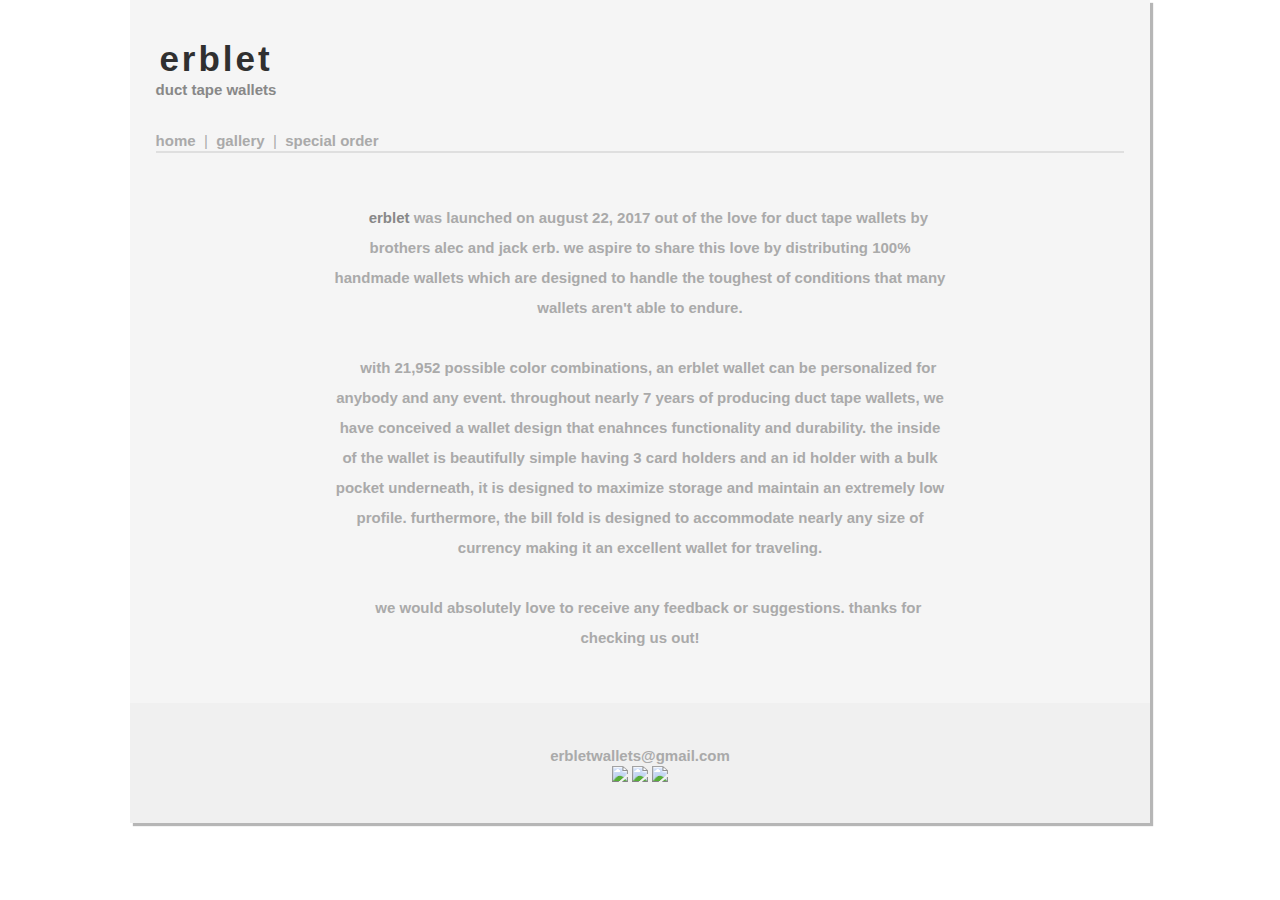
==== commit 9c282458: "Reformats file system" ====
--- a/about.html
+++ b/about.html
@@ -2,10 +2,11 @@
 <title>erblet | about</title>
 <body>
   <header>
-    <link type="text/css" href="index/general.css" rel="stylesheet /">
-    <link type="text/css" href="index/phone.css" rel="stylesheet /">
+    <link type="text/css" href="css/general.css" rel="stylesheet /">
+    <link type="text/css" href="css/phone.css" rel="stylesheet /">
+    <link type="text/css" href="css/about.css" rel="stylesheet /">
 
-    <link type="text/css" href="about/about.css" rel="stylesheet /">
+    <meta name="viewport" content="width=644">
   </header>
   <div id="page">
   <div id="header">
@@ -43,7 +44,7 @@
   <div id="footer">
     <br/>
     <br/>
-    <b style="text-align: centered">erbletwallets@gmail.com</b>
+    <b id="email" style="text-align: centered"><a href="mailto:erbletwallets@gmail.com">erbletwallets@gmail.com</a></b>
     <br/>
     <a href="https://www.instagram.com/erbletwallets/" target="_blank">
       <img class="socialMediaLink" src="images/instagram.png"/>
--- a/css/general.css
+++ b/css/general.css
@@ -0,0 +1,361 @@
+/* CSS for the general (and desktop) webpage */
+
+* {
+  box-sizing: border-box;
+  -webkit-box-sizing: border-box;
+  -moz-box-sizing: border-box;
+}
+
+body {
+  font-family: Helvetica,Arial,sans-serif !important;
+  margin: 0;
+
+  /*color: #444;*/
+  color: #aaaaaa;
+  line-height:1.4;
+  font-size:15px;
+}
+
+#page {
+  width:1020px;
+  position: relative;
+  margin: auto;
+  top: 0;
+  right: 0;
+  bottom: 0;
+  left: 0;
+
+  background: #F5F5F5;
+  box-shadow: 3px 3px 1px #b6b6b6;
+}
+
+#frontWallet, #backWallet {
+  text-align: center;
+}
+
+#main {
+  display: inline-block;
+  width: auto;
+  position: relative;
+}
+
+#ductTapeDisplay {
+  padding-top:15px;
+  padding-left:30px;
+  padding-right: 15px;
+
+  border-top: 2px solid #dfdfdf;
+  border-right: 2px solid #dfdfdf;
+
+
+
+  position: relative;
+  width: 790px;
+  height: 590px;
+
+}
+#walletPictures {
+  margin: 15px;
+  z-index: 2;
+}
+
+
+#aside {
+  position: relative;
+  float: right;
+  border-top: 2px solid #dfdfdf;
+  display: inline-block;
+  clear: both;
+
+  width: 230px;
+  max-width: 230px;
+}
+
+#header {
+  position: relative;
+  display:inline-block;
+  padding-top: 40px;
+  padding-left: 2vw;
+  width: 100%;
+}
+hr {
+  border-color: #FFFFFF;
+}
+/* The Close Button */
+#close {
+  color: #aaaaaa;
+  font-size: 19px;
+  font-weight: bold;
+  padding-bottom: 10px;
+  line-height: 1.4;
+
+  cursor: pointer;
+
+  width: 100%;
+
+  transition-duration: 0.4s;
+  -webkit-transition-duration: 0.4s;
+  -moz-transition-duration: 0.4s;
+}
+#close:hover {
+  color: #cecece;
+}
+
+.color {
+  display: inline-block;
+  padding: 20px;
+  margin: 1px;
+  margin-bottom: 0;
+  border-radius: 2px;
+  transition-duration: 0.4s;
+  -webkit-transition-duration: 0.4s;
+  -moz-transition-duration: 0.4s;
+
+  cursor: pointer;
+}
+
+.color:hover {
+  opacity: 0.8;
+}
+
+#colors {
+  margin: 0 auto;
+  text-align: center;
+}
+
+
+.button {
+  padding: 10px;
+  background-color: #e7e7e7;
+  border-top: 1px solid #cecece;
+  border-left: 1px solid #cecece;
+  border-right: 1px solid #b6b6b6;
+  border-bottom: 3px solid #b6b6b6;
+  cursor: pointer;
+  border-radius: 5px;
+  margin-bottom: 15px;
+
+  color: #989898;
+
+  transition-duration: 0.4s;
+  -webkit-transition-duration: 0.4s;
+  -moz-transition-duration: 0.4s;
+
+  -webkit-user-select: none; /* webkit (safari, chrome) browsers */
+  -moz-user-select: none; /* mozilla browsers */
+  -khtml-user-select: none; /* webkit (konqueror) browsers */
+  -ms-user-select: none; /* IE10+ */
+}
+
+.button:hover {
+  background-color: #efefef;
+}
+
+.button:active {
+  border-bottom: 1px solid #b6b6b6;
+}
+
+#buyButton {
+  float: right;
+}
+
+#checkoutButton {
+  position: absolute;
+  bottom: 10px;
+  right: 0;
+  float: right;
+  margin-right: 10px;
+  margin-bottom: 5px;
+}
+
+.wallet {
+
+  cursor: pointer;
+}
+.wallet:hover {
+
+}
+
+#footer {
+  width: 100%;
+  background-color: #F0F0F0;
+  text-align: center;
+  padding-bottom: 15px;
+  bottom: 0;
+}
+
+p {
+  margin-bottom: 15px;
+}
+
+
+#currentCart {
+  font-size: 19px;
+  color: #aaaaaa;
+  text-align: center;
+}
+
+#links {
+}
+
+#cartDisplay {
+  position: relative;
+  height: 248px;
+  width: 230px;
+  border-bottom: 2px solid #dfdfdf;
+  margin-bottom: 15px;
+}
+
+#walletsCartDisplay{
+  width: 230px;
+  height: 200px;
+  overflow-y: scroll;
+  position: relative;
+  margin: 0 auto;
+  text-align: center;
+}
+
+a {
+  transition-duration: 0.2s;
+  -webkit-transition-duration: 0.2s;
+  -moz-transition-duration: 0.2s;
+}
+
+a:link { color:#aaaaaa; text-decoration:none; font-weight:bold; }
+a:visited { color: #aaaaaa; text-decoration:none; font-weight:bold; }
+a:hover { color: #818181; text-decoration:none; font-weight:bold; }
+a:active { color: #aaaaaa; text-decoration:none; font-weight:bold; }
+
+.cartItem {
+  width: 170px;
+  height: auto;
+  margin: 0 auto;
+  position: relative;
+  display:inline-block;
+}
+
+.cartItem p {
+  cursor: pointer;
+}
+
+.xButton {
+  transition-duration: 0.4s;
+  -webkit-transition-duration: 0.4s;
+  -moz-transition-duration: 0.4s;
+}
+.xButton:hover {
+  color: #cecece;
+}
+
+img {
+  cursor: pointer;
+  cursor: hand;
+}
+
+#title {
+  font-size: 35px;
+  margin-bottom: 50px !important;
+  color: #303030;
+  line-height: 1.1;
+  letter-spacing: 3px;
+}
+
+#subtitle {
+  color: #888888;
+
+}
+
+#links {
+  padding-top: 30px;
+}
+
+#colorsContainer {
+  text-align: center;
+  padding: 15px;
+  padding-top: 0px;
+  width: 230px;
+  max-width: none;
+  line-height: 0;
+}
+
+.socialMediaLink {
+  display: inline;
+  text-align: center;
+  width: 25px;
+  height: auto;
+
+  transition-duration: 0.3s;
+  -webkit-transition-duration: 0.3s;
+  -moz-transition-duration: 0.3s;
+}
+
+.socialMediaLink:hover {
+  opacity: 0.7;
+}
+
+#titleBox {
+  display: inline-block;
+  text-align: center;
+}
+
+#helpButton {
+  position: absolute;
+  width: 24px;
+  height: auto;
+  margin-left: 15px;
+
+  transition-duration: 0.3s;
+  -webkit-transition-duration: 0.3s;
+  -moz-transition-duration: 0.3s;
+}
+
+#helpButton:hover {
+  opacity: 0.7;
+}
+
+.canvasWrap {
+  position: relative;
+  display: inline-block;
+}
+
+
+#helpDisplay {
+  position: absolute;
+  left: 332px;
+  top: 51px;
+  z-index: 10002;
+}
+
+#helpContent {
+  width: 296px;
+  height: 160px;;
+  padding: 10px;
+  padding-top: 3px;
+  line-height: 1.4;
+
+  font-size: 14px;
+  text-align: center;
+  font-weight: bold;
+}
+
+.walletFrame {
+  cursor: pointer;
+}
+
+.walletDisplay {
+  cursor: pointer;
+  box-shadow: 3px 3px 1px #b6b6b6;
+  width: 648px;
+  height: 244px;
+}
+
+#helpClose {
+  margin-right: 10px;
+  margin-bottom: 15px;
+  float: right;
+  cursor: pointer;
+}
+
+.separator {
+  color: #aaaaaa;
+}
--- a/css/phone.css
+++ b/css/phone.css
@@ -0,0 +1,217 @@
+/* CSS to edit the site on mobile platforms */
+
+@media only screen and (max-width: 800px), (max-device-width: 480px)  {
+  html,body {
+    position: relative;
+    max-width: 100%;
+    overflow-x: hidden;
+  }
+  * {
+    box-sizing: border-box;
+    -webkit-box-sizing: border-box;
+    -moz-box-sizing: border-box;
+    padding-right: 0em;
+  }
+  #page {
+    max-width: 100% !important;
+    padding: 0;
+    margin: 0;
+  }
+
+  .asideblocks {
+    width: 3%;
+  }
+  #main {
+    display:block;
+    height: auto;
+  }
+
+  .xButton {
+    color: #aaaaaa;
+  }
+
+  #header {
+    margin-left: 15px;
+  }
+
+  #titleBox {
+    margin-top: 15px;
+  }
+
+  #aside {
+    position: relative;
+    float: none;
+    width: 100vw;
+
+    clear: both;
+    overflow-x: hidden;
+    overflow-y: auto;
+
+    padding-top: 30px;
+  }
+
+  #colorsContainer {
+    max-width: 49vw;
+    right: 0;
+    float: right !important;
+    width: auto !important;
+  }
+
+  #cartDisplay {
+    text-align: center;
+    position: relative;
+
+    width: 49vw;
+    height: 500px;
+    display: inline-block;
+    width: 50%;
+
+
+    margin-bottom: 25px;
+
+    border-bottom: 0;
+    border-right: 2px solid #dfdfdf;
+  }
+
+  .cartItem {
+    width: 240px;
+  }
+
+  #checkoutButton {
+    width: auto;
+    display: inline-block;
+  }
+
+  #asideFooter {
+    position: absolute;
+  }
+
+
+  #ductTapeDisplay {
+    display: inline-block;
+    border-right: none;
+    height: auto;
+
+    clear: both;
+  }
+
+  #frontWallet, #backWallet {
+    display: table;
+    margin: 0 auto;
+    max-width: 720px;
+  }
+
+  .color {
+    padding: 35px;
+    margin: 2px;
+  }
+
+  #buyButton {
+    margin-right: 15px;
+  }
+
+  #close {
+    font-size: 25px;
+  }
+
+  .button {
+    padding: 15px;
+    font-size: 20px;
+    font-weight: bold;
+  }
+
+  #title {
+    font-size: 50px;
+  }
+
+  #subtitle {
+    font-size: 22px;
+  }
+
+  #links {
+    font-size: 25px;
+  }
+
+  #walletsCartDisplay {
+    padding-left: 15px;
+    position: relative;
+    text-align: left;
+    display: inline-block;
+    min-width: 40vw;
+    height: 425px;
+    overflow: scroll;
+
+    text-align: center;
+  }
+
+  .cartItem {
+    width: auto;
+  }
+
+  .cartItem p {
+    font-size: 20px;
+  }
+
+  #currentCart {
+    margin-top: 0;
+    font-size: 25px;
+    width: 100%;
+  }
+
+  #content {
+    font-size: 18px;
+  }
+
+  #mainRight {
+    margin-right: 0px !important;
+  }
+
+  #aside-right {
+    height: 3vw;
+    margin-right: -2px;
+  }
+
+  #helpButton {
+    width: 40px;
+  }
+
+  #helpContent {
+    font-size: 20px;
+    height: auto;
+    border: 2px solid #D2B9AB;
+  }
+
+  #email {
+    font-size: 20px;
+  }
+
+  .socialMediaLink {
+    width: 40px;
+  }
+
+  #footer {
+    padding: 30px;
+  }
+  html,body {
+    min-width: 800px;
+  }
+
+  #aside {
+    min-width: 800px;
+    position: relative;
+  }
+
+  #colorsContainer {
+    max-width: 390px;
+    width: 50%;
+  }
+  .color {
+    padding: 33px;
+  }
+}
+
+@media only screen and (max-width: 800px) and (min-device-width: 480px) {
+  html, body {
+    overflow-x: scroll;
+  }
+}
--- a/css/about.css
+++ b/css/about.css
@@ -0,0 +1,35 @@
+#page {
+  max-width: 1020px;
+  width: 100% !important;
+}
+
+#main {
+  position: relative;
+  display: block;
+  text-align: center;
+  border-top: 2px solid #dfdfdf;
+}
+
+#content {
+  padding-top: 50px;
+  padding-bottom: 50px;
+  padding-left: 20%;
+  padding-right: 20%;
+  line-height: 2.0;
+  font-weight: bold;
+  text-align: center;
+}
+
+span {
+  color: #888888;
+}
+
+@media only screen and (max-width: 644px)  {
+
+  #content {
+    padding-left: 10%;
+    padding-right: 10%;
+
+    font-size: 12px;
+  }
+}
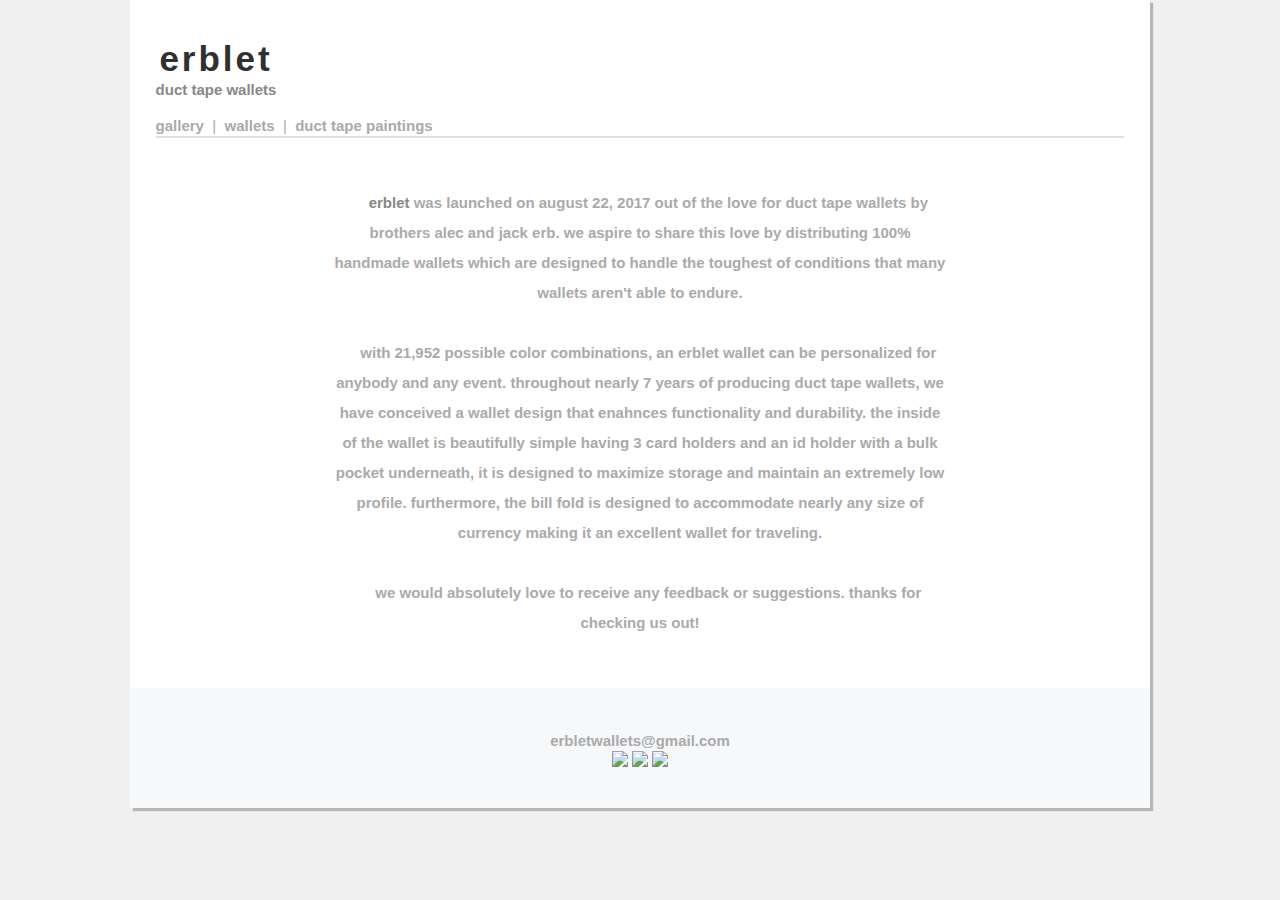
==== commit 828edd8f: "Adds google tracking" ====
--- a/about.html
+++ b/about.html
@@ -7,6 +7,16 @@
     <link type="text/css" href="css/about.css" rel="stylesheet /">
 
     <meta name="viewport" content="width=644">
+    <!-- Global Site Tag (gtag.js) - Google Analytics -->
+    <script async src="https://www.googletagmanager.com/gtag/js?id=UA-106749234-1"></script>
+    <script>
+      window.dataLayer = window.dataLayer || [];
+      function gtag(){dataLayer.push(arguments)};
+      gtag('js', new Date());
+
+      gtag('config', 'UA-106749234-1');
+    </script>
+
   </header>
   <div id="page">
   <div id="header">
@@ -16,19 +26,19 @@
       <b id="subtitle">duct tape wallets</b>
     </div>
     <div id='links'>
-      <a href="/">home</a>
-        &nbsp;<span class='separator'>|</span>&nbsp;
       <a href="gallery">gallery</a>
         &nbsp;<span class='separator'>|</span>&nbsp;
-      <a href="specialorders">special order</a>
+      <a href="/">wallets</a>
+        &nbsp;<span class='separator'>|</span>&nbsp;
+      <a href="paintings">duct tape paintings</a>
     </div>
   </div>
 
 
   <div id="main">
     <div id="blocks">
-      <div class="asideblocks" style="position: absolute; left: 0; background-color: #F5F5F5; width: 2vw; padding-top: 1%; z-index: 1;margin-top: -2px;margin-right: -2px;"></div>
-      <div class="asideblocks" style="position: absolute; right: 0; background-color: #F5F5F5; width: 2vw; padding-top: 1%; z-index: 1;margin-top: -2px;"></div>
+      <div class="asideblocks" style="position: absolute; left: 0; background-color: #FFFFFF; width: 2vw; padding-top: 1%; z-index: 1;margin-top: -2px;margin-right: -2px;"></div>
+      <div class="asideblocks" style="position: absolute; right: 0; background-color: #FFFFFF; width: 2vw; padding-top: 1%; z-index: 1;margin-top: -2px;"></div>
     </div>
     <div id="content">
       &nbsp;&nbsp;&nbsp;&nbsp;<span>erblet</span> was launched on august 22, 2017 out of the love for duct tape wallets by brothers alec and jack erb. we aspire to share this love by distributing 100% handmade wallets which are designed to handle the toughest of conditions that many wallets aren't able to endure.
--- a/css/general.css
+++ b/css/general.css
@@ -1,151 +1,192 @@
 /* CSS for the general (and desktop) webpage */
 
 * {
-  box-sizing: border-box;
   -webkit-box-sizing: border-box;
   -moz-box-sizing: border-box;
+  box-sizing: border-box;
 }
 
 body {
+  margin: 0;
+
+  color: #aaaaaa;
+  font-size:15px;
   font-family: Helvetica,Arial,sans-serif !important;
-  margin: 0;
-
-  /*color: #444;*/
-  color: #aaaaaa;
   line-height:1.4;
-  font-size:15px;
+  background: #F0F0F0;
+
 }
 
 #page {
+  position: relative;
+
+  margin: auto;
+
   width:1020px;
-  position: relative;
-  margin: auto;
-  top: 0;
-  right: 0;
-  bottom: 0;
-  left: 0;
-
-  background: #F5F5F5;
+
+  background: #FFFFFF;
   box-shadow: 3px 3px 1px #b6b6b6;
 }
 
 #frontWallet, #backWallet {
-  text-align: center;
+  position: relative;
+  margin: 0 auto;
+  width: 644px;
+  text-align: center;
+}
+
+#backWallet  {
+  margin-bottom: 15px;
+}
+
+#frontWallet {
+  margin-top: 15px;
+  padding-bottom:10px;
 }
 
 #main {
+  position: relative;
   display: inline-block;
   width: auto;
-  position: relative;
 }
 
 #ductTapeDisplay {
-  padding-top:15px;
-  padding-left:30px;
-  padding-right: 15px;
+  position: relative;
+  display: inline-block;
+  width: auto;
+
+  padding: 15px 15px 0px 30px;
+
+  width: 790px;
 
   border-top: 2px solid #dfdfdf;
   border-right: 2px solid #dfdfdf;
-
-
-
-  position: relative;
-  width: 790px;
-  height: 590px;
-
-}
-#walletPictures {
-  margin: 15px;
-  z-index: 2;
-}
-
+}
+
+#main {
+  position: relative;
+  display: block;
+  text-align: center;
+  border-top: 2px solid #dfdfdf;
+}
 
 #aside {
   position: relative;
+  display: inline-block;
+
   float: right;
+  clear: both;
+
+  max-width: 230px;
+  width: 230px;
+  height: 608px;
+
   border-top: 2px solid #dfdfdf;
-  display: inline-block;
-  clear: both;
-
-  width: 230px;
-  max-width: 230px;
 }
 
 #header {
   position: relative;
   display:inline-block;
+
   padding-top: 40px;
   padding-left: 2vw;
+
   width: 100%;
 }
-hr {
-  border-color: #FFFFFF;
-}
-/* The Close Button */
-#close {
+
+.close {
+  margin: 0px;
+  padding: 0px;
+  width: 100%;
+
   color: #aaaaaa;
+  font-weight: bold;
+  text-align: left;
   font-size: 19px;
-  font-weight: bold;
-  padding-bottom: 10px;
   line-height: 1.4;
 
-  cursor: pointer;
-
-  width: 100%;
-
-  transition-duration: 0.4s;
+  padding-left: 5px;
+  padding-right: 5px;
+
+  cursor: pointer;
+
   -webkit-transition-duration: 0.4s;
   -moz-transition-duration: 0.4s;
-}
-#close:hover {
-  color: #cecece;
-}
-
-.color {
-  display: inline-block;
-  padding: 20px;
-  margin: 1px;
-  margin-bottom: 0;
-  border-radius: 2px;
   transition-duration: 0.4s;
-  -webkit-transition-duration: 0.4s;
-  -moz-transition-duration: 0.4s;
-
-  cursor: pointer;
-}
-
-.color:hover {
-  opacity: 0.8;
-}
-
-#colors {
-  margin: 0 auto;
-  text-align: center;
-}
-
-
-.button {
-  padding: 10px;
-  background-color: #e7e7e7;
-  border-top: 1px solid #cecece;
-  border-left: 1px solid #cecece;
-  border-right: 1px solid #b6b6b6;
-  border-bottom: 3px solid #b6b6b6;
-  cursor: pointer;
-  border-radius: 5px;
-  margin-bottom: 15px;
-
-  color: #989898;
-
-  transition-duration: 0.4s;
-  -webkit-transition-duration: 0.4s;
-  -moz-transition-duration: 0.4s;
 
   -webkit-user-select: none; /* webkit (safari, chrome) browsers */
   -moz-user-select: none; /* mozilla browsers */
   -khtml-user-select: none; /* webkit (konqueror) browsers */
   -ms-user-select: none; /* IE10+ */
 }
+.close:hover {
+  color: #cecece;
+}
+
+
+.close div {
+  display: inline-block;
+
+  margin: 1px;
+  margin-bottom: 0;
+  padding: 10px;
+  border-radius: 2px;
+  float: right;
+
+  cursor: pointer;
+}
+
+.close span {
+  font-size: 15px;
+}
+
+.color {
+  display: inline-block;
+
+  margin: 1px;
+  margin-bottom: 0;
+  padding: 20px;
+  border-radius: 2px;
+
+  cursor: pointer;
+
+  -webkit-transition-duration: 0.4s;
+  -moz-transition-duration: 0.4s;
+  transition-duration: 0.4s;
+}
+
+.color:hover {
+  opacity: 0.8;
+}
+
+.colors {
+  text-align: center;
+}
+
+
+.button {
+  margin-bottom: 15px;
+  padding: 10px;
+
+  border: 1px solid #cecece;
+  border-bottom: 3px solid #b6b6b6;
+  border-radius: 4px;
+
+  background-color: #e7e7e7;
+
+  color: #989898;
+
+  cursor: pointer;
+
+  transition-duration: 0.4s;
+  -webkit-transition-duration: 0.4s;
+  -moz-transition-duration: 0.4s;
+
+  -webkit-user-select: none; /* webkit (safari, chrome) browsers */
+  -moz-user-select: none; /* mozilla browsers */
+  -khtml-user-select: none; /* webkit (konqueror) browsers */
+  -ms-user-select: none; /* IE10+ */
+}
 
 .button:hover {
   background-color: #efefef;
@@ -161,64 +202,52 @@
 
 #checkoutButton {
   position: absolute;
+  right: 0;
   bottom: 10px;
-  right: 0;
-  float: right;
-  margin-right: 10px;
+
+  margin-right: 1vw;
   margin-bottom: 5px;
 }
 
 .wallet {
-
-  cursor: pointer;
-}
-.wallet:hover {
-
+  cursor: pointer;
 }
 
 #footer {
+  padding-bottom: 15px;
   width: 100%;
-  background-color: #F0F0F0;
-  text-align: center;
-  padding-bottom: 15px;
-  bottom: 0;
-}
-
-p {
+  background-color: #F6F8FA;
+  text-align: center;
+}
+
+
+#currentCart {
+  color: #aaaaaa;
+  text-align: center;
+  font-size: 19px;
+}
+
+#cartDisplay {
+  position: relative;
   margin-bottom: 15px;
-}
-
-
-#currentCart {
-  font-size: 19px;
-  color: #aaaaaa;
-  text-align: center;
-}
-
-#links {
-}
-
-#cartDisplay {
-  position: relative;
-  height: 248px;
-  width: 230px;
-  border-bottom: 2px solid #dfdfdf;
-  margin-bottom: 15px;
-}
-
-#walletsCartDisplay{
   width: 230px;
   height: 200px;
+  border-bottom: 2px solid #dfdfdf;
+}
+
+#walletsCartDisplay{
+  position: relative;
   overflow-y: scroll;
-  position: relative;
   margin: 0 auto;
+  width: 230px;
+  height: 152px;
   text-align: center;
 }
 
 a {
-  transition-duration: 0.2s;
   -webkit-transition-duration: 0.2s;
   -moz-transition-duration: 0.2s;
+  transition-duration: 0.2s;
 }
 
 a:link { color:#aaaaaa; text-decoration:none; font-weight:bold; }
@@ -227,11 +256,10 @@
 a:active { color: #aaaaaa; text-decoration:none; font-weight:bold; }
 
 .cartItem {
+  position: relative;
+  margin: 0 auto;
   width: 170px;
   height: auto;
-  margin: 0 auto;
-  position: relative;
-  display:inline-block;
 }
 
 .cartItem p {
@@ -239,54 +267,50 @@
 }
 
 .xButton {
-  transition-duration: 0.4s;
   -webkit-transition-duration: 0.4s;
   -moz-transition-duration: 0.4s;
+  transition-duration: 0.4s;
 }
 .xButton:hover {
   color: #cecece;
 }
 
-img {
-  cursor: pointer;
-  cursor: hand;
-}
-
 #title {
+  color: #303030;
+  letter-spacing: 3px;
   font-size: 35px;
-  margin-bottom: 50px !important;
-  color: #303030;
   line-height: 1.1;
-  letter-spacing: 3px;
 }
 
 #subtitle {
   color: #888888;
-
 }
 
 #links {
-  padding-top: 30px;
+  padding-top: 15px;
 }
 
 #colorsContainer {
-  text-align: center;
   padding: 15px;
   padding-top: 0px;
+
+  max-width: none;
   width: 230px;
-  max-width: none;
+  height: 500px;
+
+  text-align: center;
   line-height: 0;
 }
 
 .socialMediaLink {
-  display: inline;
-  text-align: center;
   width: 25px;
   height: auto;
 
-  transition-duration: 0.3s;
+  text-align: center;
+
   -webkit-transition-duration: 0.3s;
   -moz-transition-duration: 0.3s;
+  transition-duration: 0.3s;
 }
 
 .socialMediaLink:hover {
@@ -300,13 +324,14 @@
 
 #helpButton {
   position: absolute;
+  margin-left: 15px;
+
   width: 24px;
   height: auto;
-  margin-left: 15px;
-
-  transition-duration: 0.3s;
+
   -webkit-transition-duration: 0.3s;
   -moz-transition-duration: 0.3s;
+  transition-duration: 0.3s;
 }
 
 #helpButton:hover {
@@ -321,21 +346,23 @@
 
 #helpDisplay {
   position: absolute;
+  top: 51px;
   left: 332px;
-  top: 51px;
-  z-index: 10002;
+  z-index: 103;
 }
 
 #helpContent {
-  width: 296px;
-  height: 160px;;
   padding: 10px;
   padding-top: 3px;
+
+  width: 296px;
+  height: 160px;
+
+  text-align: center;
+  font-weight: bold;
+
+  font-size: 14px;
   line-height: 1.4;
-
-  font-size: 14px;
-  text-align: center;
-  font-weight: bold;
 }
 
 .walletFrame {
@@ -343,19 +370,24 @@
 }
 
 .walletDisplay {
-  cursor: pointer;
-  box-shadow: 3px 3px 1px #b6b6b6;
   width: 648px;
   height: 244px;
+  box-shadow: 3px 3px 1px #b6b6b6;
+  cursor: pointer;
 }
 
 #helpClose {
+  float: right;
   margin-right: 10px;
   margin-bottom: 15px;
-  float: right;
   cursor: pointer;
 }
 
 .separator {
   color: #aaaaaa;
 }
+
+.clear {
+  clear: both;
+  visibility: hidden;
+}
--- a/css/phone.css
+++ b/css/phone.css
@@ -96,9 +96,16 @@
   }
 
   #frontWallet, #backWallet {
-    display: table;
     margin: 0 auto;
-    max-width: 720px;
+    max-width: 644px;
+  }
+
+  #frontWallet {
+    margin-top: 15px;
+  }
+
+  #backWallet {
+    margin-bottom: 15px;
   }
 
   .color {
@@ -134,9 +141,9 @@
 
   #walletsCartDisplay {
     padding-left: 15px;
-    position: relative;
+    position: static;
     text-align: left;
-    display: inline-block;
+    display: block;
     min-width: 40vw;
     height: 425px;
     overflow: scroll;
@@ -145,7 +152,9 @@
   }
 
   .cartItem {
+    display: inline-block;
     width: auto;
+    margin-bottom: -10px;
   }
 
   .cartItem p {
@@ -192,14 +201,6 @@
   #footer {
     padding: 30px;
   }
-  html,body {
-    min-width: 800px;
-  }
-
-  #aside {
-    min-width: 800px;
-    position: relative;
-  }
 
   #colorsContainer {
     max-width: 390px;
@@ -209,9 +210,3 @@
     padding: 33px;
   }
 }
-
-@media only screen and (max-width: 800px) and (min-device-width: 480px) {
-  html, body {
-    overflow-x: scroll;
-  }
-}
